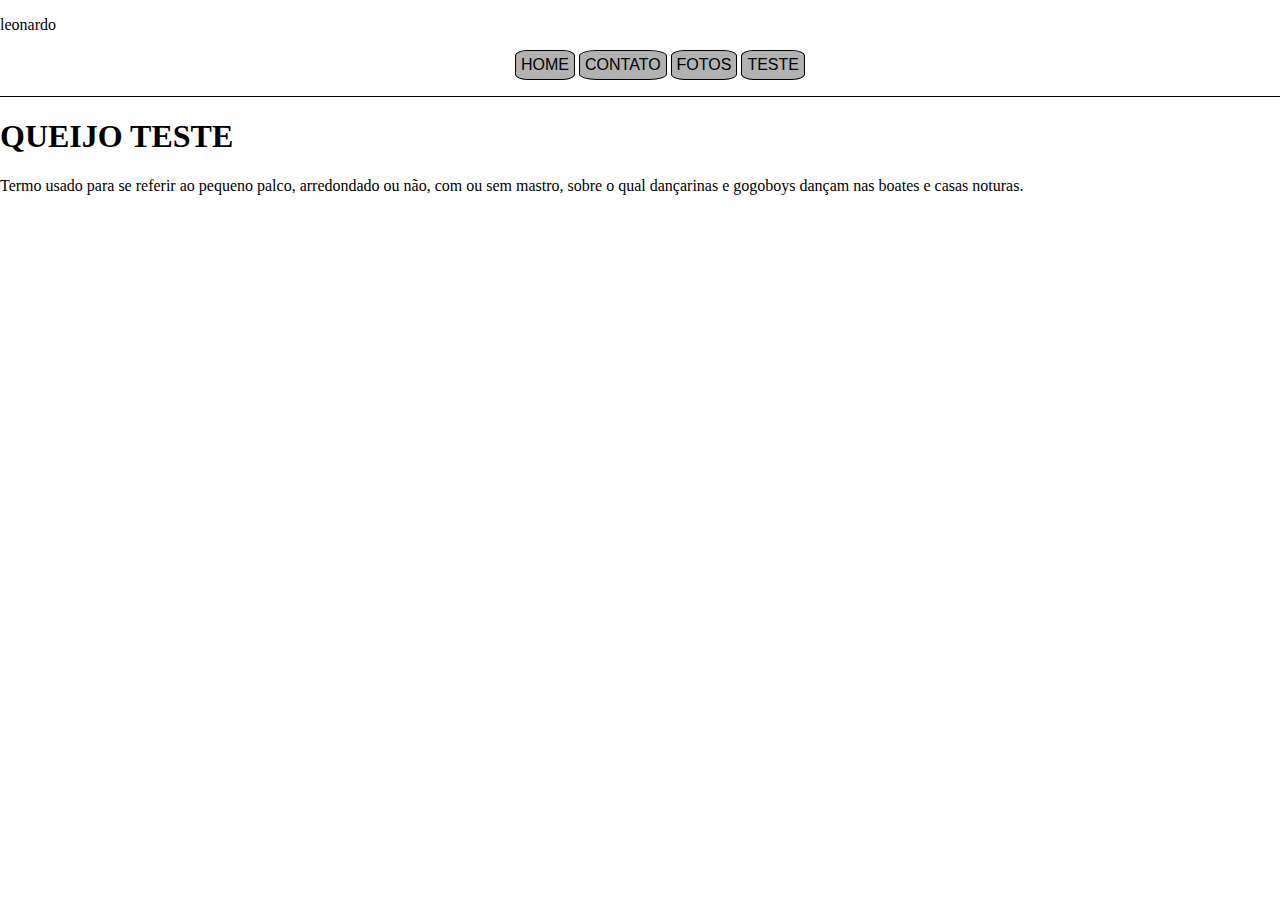
==== index.html @ 6c7b1802 "Prática barra de navegação" ====
<!DOCTYPE html>
<html lang="pt-br">
<head>
    <meta charset="UTF-8">
    <meta http-equiv="X-UA-Compatible" content="IE=edge">
    <meta name="viewport" content="width=device-width, initial-scale=1.0">
    <link rel="stylesheet" href="style.css">
    <title>Barra-de-Navegacao</title>
</head>
<body>
    <header>
        <Nav>
            <p>leonardo</p>
            <ul>
                <li><a href="#">HOME</a></li>
                <li><a href="#">CONTATO</a></li>
                <li><a href="#">FOTOS</a></li>
                <li><a href="#">TESTE</a></li>
            </ul>
        </Nav>
    </header>
    <H1>QUEIJO  TESTE</H1>
    <P>Termo usado para se referir ao pequeno palco, arredondado ou não, com ou sem mastro, 
       sobre o qual dançarinas e gogoboys dançam nas boates e casas noturas.</P>
</body>
</html>
---- style.css ----
/*DEGRADÊ DE CORES DOS BOTÕES DA NAVEGAÇÃO*/
@keyframes gradient {
    /*0% {background-position:0 25%;}
    25% {background-position:25% 50%;}
    50% {background-position:50% 75%;}
    75% {background-position:75% 100%;}
    100% {background-position:100% 0%;}
    */
    to {background-position:0% 50% ;}
    from {background-position:100% 50%;}
}

body{
    margin: 0px;

}
/*TUDO DO HEADER, NAVEGAÇÃO E BOTÕES*/
header{
    border-bottom: 1px black solid;
}

header nav{

}

header p{
    cursor: pointer;
}

header ul{
    text-align: center;
}

header li{
    list-style: none;
    display: inline-block;
    padding: 5px;
    background-color: rgb(0, 0, 0, 0.3);
    cursor: pointer;
    border-radius: 20%;
    border: 1px black solid;
}

header li a{
    color: black;
    text-decoration: none;
    text-transform: uppercase;
    font-family: Arial, Helvetica, sans-serif;
}

header li a:hover{
    color: white;
}

header li:hover{
    animation: gradient 3s ease alternate infinite;
    background: linear-gradient(-45deg, #ee7752, #e73c7e, #23a6d5, #23d5ab,#0ad31b) no-repeat;
    background-size: 300% 300%;
    font-family: sans-serif;
    align-items: center;
    justify-content: center;
    color: white;
}
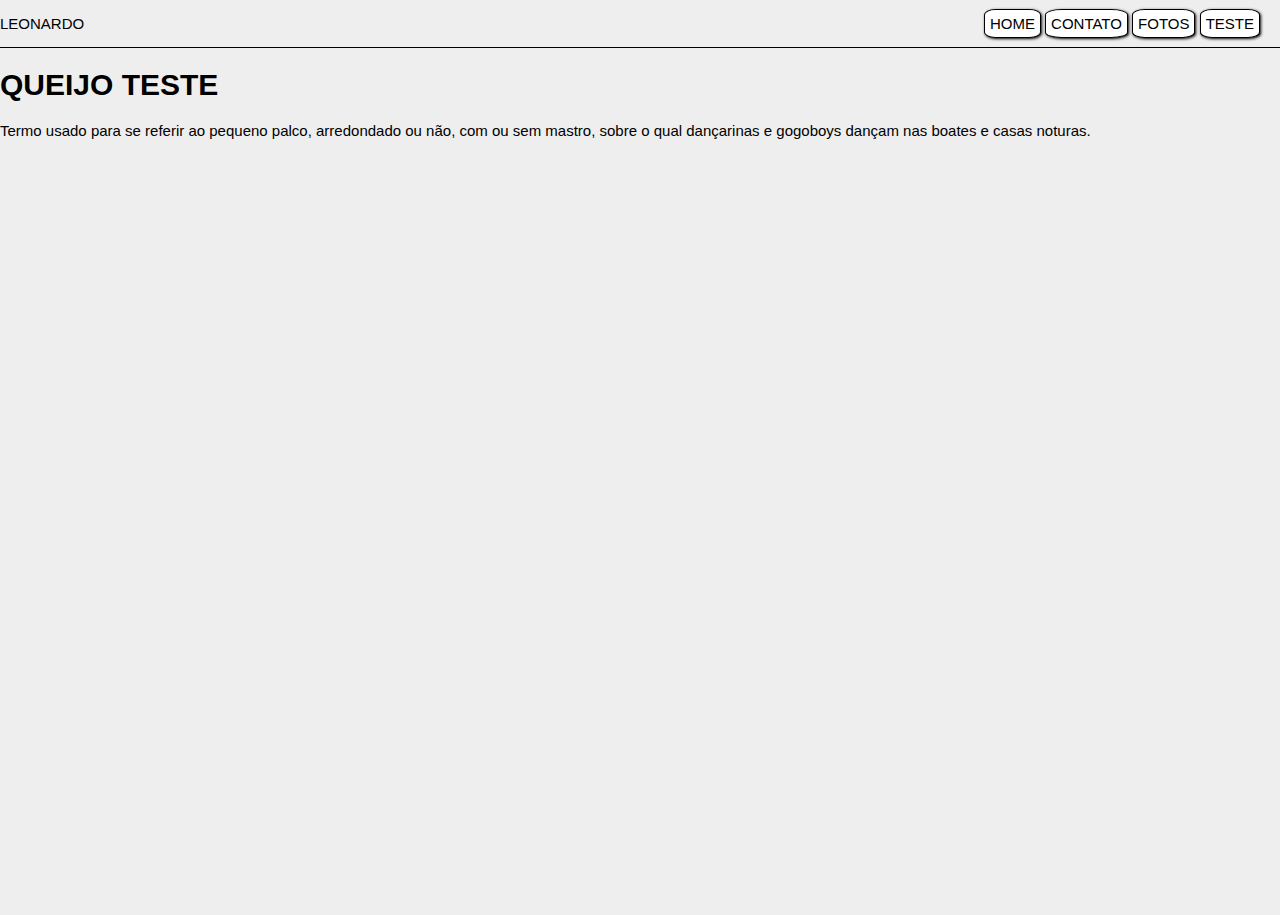
==== commit 1ee0d1bb: "teste" ====
--- a/index.html
+++ b/index.html
@@ -8,9 +8,11 @@
     <title>Barra-de-Navegacao</title>
 </head>
 <body>
+    <div>
+    <p class="queijo">leonardo</p>
+</div>
     <header>
         <Nav>
-            <p>leonardo</p>
             <ul>
                 <li><a href="#">HOME</a></li>
                 <li><a href="#">CONTATO</a></li>
--- a/style.css
+++ b/style.css
@@ -1,3 +1,7 @@
+* {
+    box-sizing: border-box;
+}
+
 /*DEGRADÊ DE CORES DOS BOTÕES DA NAVEGAÇÃO*/
 @keyframes gradient {
     /*0% {background-position:0 25%;}
@@ -11,31 +15,40 @@
 }
 
 body{
-    margin: 0px;
+    background-color:#EEE;
+    font-family:'Lato',Helvetica,Arial;
+    font-size:15px;
+    margin:0;
+    min-height:100vh;
+}
 
+.queijo {
+    max-width:0px;
+    cursor: pointer;
+    text-transform: uppercase;
 }
+
 /*TUDO DO HEADER, NAVEGAÇÃO E BOTÕES*/
 header{
     border-bottom: 1px black solid;
 }
 
 header nav{
-
-}
-
-header p{
-    cursor: pointer;
+    cursor: default;
 }
 
 header ul{
-    text-align: center;
+    position: absolute;
+    right: 20px;
+    top: -6px;
 }
 
 header li{
+    box-shadow: 1px 1px 3px;
     list-style: none;
     display: inline-block;
     padding: 5px;
-    background-color: rgb(0, 0, 0, 0.3);
+    background-color: white;
     cursor: pointer;
     border-radius: 20%;
     border: 1px black solid;
@@ -51,7 +64,7 @@
 header li a:hover{
     color: white;
 }
-
+/*CONTINUAÇÃO DEGRADÊ*/
 header li:hover{
     animation: gradient 3s ease alternate infinite;
     background: linear-gradient(-45deg, #ee7752, #e73c7e, #23a6d5, #23d5ab,#0ad31b) no-repeat;
@@ -60,4 +73,5 @@
     align-items: center;
     justify-content: center;
     color: white;
-}+}
+
